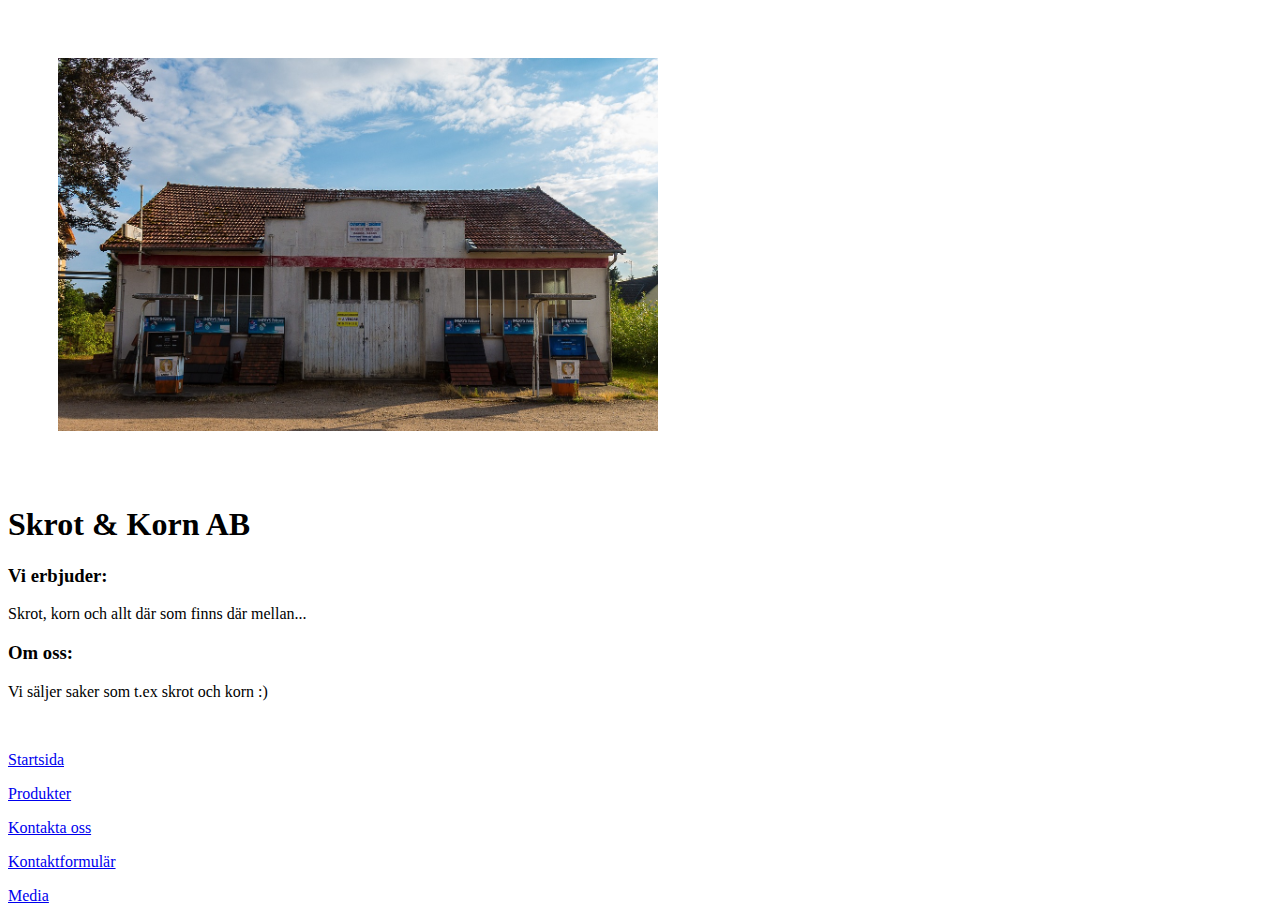
==== index.html @ 8af88bea "Initial commit" ====
<!DOCTYPE html>
<html>

<head>
    <title>Skrot & Korn AB</title>

<body>
    <img src="images/gas-station-4829957_1280.jpg" width="600" style="padding: 10px; margin: 40px">
    <h1>Skrot & Korn AB</h1>

    <h3>Vi erbjuder:</h3>
    <p>Skrot, korn och allt där som finns där mellan...</p>
    <h3>Om oss:</h3>
    <p>Vi säljer saker som t.ex skrot och korn :)</p>
    <br>
    <p><a href="index.html">Startsida</a></p>
    <p><a href="produktsida.html">Produkter</a></p>
    <p><a href="contactus.html">Kontakta oss</a></p>
    <p><a href="kontaktformulär.html">Kontaktformulär</a></p>
    <p><a href="media.html">Media</a></p>
</body>
</head>

</html>
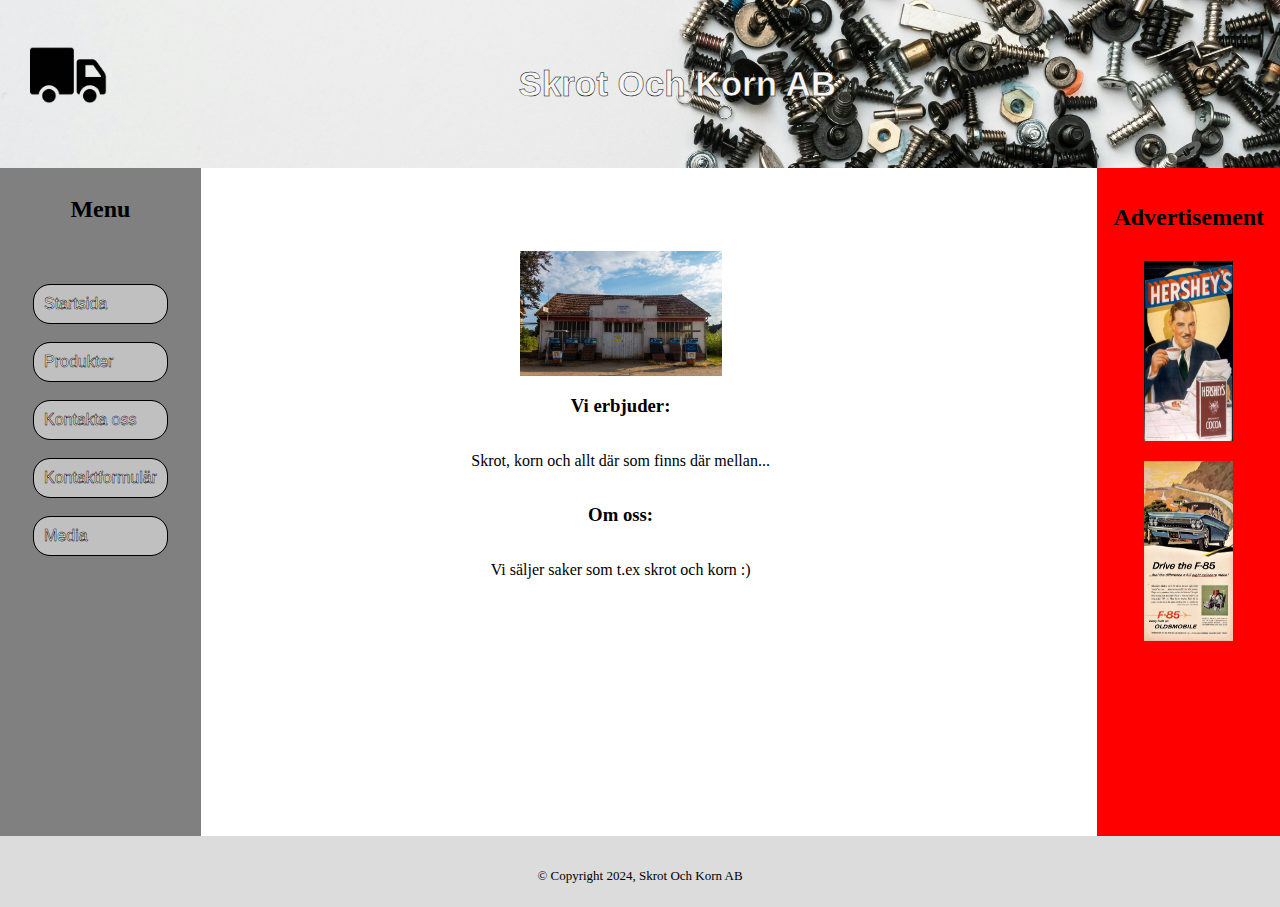
==== commit 735b8b2a: "More work on CSS-side" ====
--- a/index.html
+++ b/index.html
@@ -1,24 +1,56 @@
 <!DOCTYPE html>
-<html>
+<html lang="en">
+  <head>
+    <meta charset="UTF-8" />
+    <meta http-equiv="X-UA-Compatible" content="IE=edge" />
+    <meta name="viewport" content="width=device-width, initial-scale=1.0" />
+    <title>Document</title>
+    <link rel="stylesheet" href="css/style.css" />
+    <link rel="stylesheet" href="css/main-content.css">
+  </head>
+  <body>
+    <div class="container">
+      <header class="header">
+        <img src="images/semi-truck-icon-png-29.jpg" />
+        <h1>Skrot Och Korn AB</h1>
+      </header>
 
-<head>
-    <title>Skrot & Korn AB</title>
+      <main class="main-content" id="start">
+        <img src="images/gas-station-4829957_1280.jpg">
+        <h3>Vi erbjuder:</h3>
+        <p>Skrot, korn och allt där som finns där mellan...</p>
+        <h3>Om oss:</h3>
+        <p>Vi säljer saker som t.ex skrot och korn :)</p>
+      </main>
 
-<body>
-    <img src="images/gas-station-4829957_1280.jpg" width="600" style="padding: 10px; margin: 40px">
-    <h1>Skrot & Korn AB</h1>
+      <nav class="left-sidebar">
+        <h2>Menu</h2>
+        <ul>
+          <li>
+              <a href="index.html">Startsida</a>
+          </li>
+          <li>
+              <a href="produktsida.html">Produkter</a>
+          </li>
+          <li>
+              <a href="contactus.html">Kontakta oss</a>
+          </li>
+          <li>
+              <a href="kontaktformulär.html">Kontaktformulär</a>
+          </li>
+          <li>
+              <a href="media.html">Media</a>
+          </li>
+      </ul>
+      </nav>
 
-    <h3>Vi erbjuder:</h3>
-    <p>Skrot, korn och allt där som finns där mellan...</p>
-    <h3>Om oss:</h3>
-    <p>Vi säljer saker som t.ex skrot och korn :)</p>
-    <br>
-    <p><a href="index.html">Startsida</a></p>
-    <p><a href="produktsida.html">Produkter</a></p>
-    <p><a href="contactus.html">Kontakta oss</a></p>
-    <p><a href="kontaktformulär.html">Kontaktformulär</a></p>
-    <p><a href="media.html">Media</a></p>
-</body>
-</head>
+      <aside class="right-sidebar">
+        <h2>Advertisement</h2>
+        <img src="images/hersey.jpg">
+        <img src="images/car-ad.jpg">
+      </aside>
 
-</html>+      <footer class="footer">© Copyright 2024, Skrot Och Korn AB</footer>
+    </div>
+  </body>
+</html>
--- a/css/style.css
+++ b/css/style.css
@@ -0,0 +1,158 @@
+body, html{
+    margin: 0;
+    padding: 0;
+    box-sizing: border-box;
+  }
+
+  .container{
+    display: grid;
+    grid-template-columns: .5fr 7fr .75fr;
+    grid-template-rows: auto 1fr auto;
+    grid-template-areas:
+      "header header header"
+      "nav content sidebar"
+      "footer footer footer";
+    min-height: 100vh;
+  }
+
+  .header {
+    grid-area: header;
+    padding: 4rem;
+    display: flex;
+    width: 100vw;
+    height: 2.5rem;
+    flex-direction: row;
+    align-items: center;
+    justify-content: center;
+    background-image: url(../images/dan-cristian-padure-dsJtesSBCeY-unsplash.jpg);
+    background-size: cover;
+    background-position: center;
+    position: fixed;
+    z-index: 1000;
+  }
+
+  .header img {
+    position: absolute;
+    max-width: 100%;
+    height: auto;
+    width: 77px;
+    left: 30px;
+    margin-bottom: 20px;
+  }
+
+  .header h1{
+    position: absolute;
+    left: 40.5vw;
+    font-family: 'Franklin Gothic Medium', 'Arial Narrow', Arial, sans-serif;
+    font-size: 35px;
+    -webkit-text-stroke: 0.5px black;
+    -webkit-text-fill-color: whitesmoke;
+    margin: 0;
+  }
+
+
+
+  .main-content{
+    display: flex;
+    flex-direction: column;
+    align-items: center;
+    justify-content: center;
+    grid-area: content;
+    background-color: white;
+    margin-top: 15rem;
+  }
+
+  .left-sidebar{
+    grid-area: nav;
+    display: flex;
+    position: fixed;
+    flex-direction: column;
+    padding: .5rem;
+    background-color: gray;
+    top: 10.5rem;
+    left: 0;
+    height: 100vh;
+  }
+
+  .left-sidebar h2
+  {
+    margin-left: auto;
+    margin-right: auto;
+  }
+
+  .left-sidebar ul{
+    display: flex;
+    flex-direction: column;
+    position: relative;
+    padding: 1rem;
+  }
+
+  .left-sidebar h2{
+    position: relative;
+  }
+
+  .left-sidebar li {
+    position: relative;
+    padding: 10px;
+    list-style-type: none;
+    outline: 1px solid black;
+    margin: 10px;
+    border-radius: 1rem;
+    background-color: silver;
+  }
+
+  .left-sidebar li a {
+    font-family: 'Franklin Gothic Medium', 'Arial Narrow', Arial, sans-serif;
+    -webkit-text-stroke: 0.5px black;
+    -webkit-text-fill-color: white;
+    text-decoration: none;
+  }
+
+  .left-sidebar li:hover {
+    background-color: rgb(241, 241, 241);
+  }
+
+
+  .right-sidebar{
+    grid-area: sidebar;
+    flex-direction: column;
+    display: flex;
+    position: fixed;
+    justify-content: flex-start;
+    align-items: center;
+    right: 0;
+    height: 100vh;
+    top: 10.5rem;
+    padding: 1rem;
+    background-color: red;
+  }
+
+  .right-sidebar img{
+    width: 7vw;
+    height: 20vh;
+    margin: 10px;
+  }
+
+  .footer{
+    grid-area: footer;
+    padding: 2rem;
+    background-color: gainsboro;
+    display: flex;
+    justify-content: center;
+    font-size: small;
+    height: 7px;
+    z-index: 1000;
+  }
+
+  @media (max-width: 1024px){
+    .container{
+      grid-template-columns: 1fr;
+      grid-template-rows: auto minmax(5rem, auto) 1fr minmax(5rem, auto) auto;
+      grid-template-areas:
+        "header"
+        "nav"
+        "content"
+        "sidebar"
+        "footer";
+    }
+  }--- a/css/main-content.css
+++ b/css/main-content.css
@@ -0,0 +1,125 @@
+#contactformula {
+    padding-bottom: 5rem;
+  }
+
+  #contactformula h2 {
+    padding-bottom: 2rem;
+  }
+
+  .contactinfo{
+    padding-left: 10rem;
+    display: flex;
+    flex-wrap: wrap;
+  }
+
+  .contactinfo img{
+  height: 200px;
+  width: auto;  
+  }
+    
+  #contactus{
+    padding-top: 0;
+  }
+
+  #contactus li{
+    list-style: none;
+  }
+
+  .inputchoice {
+    display: flex;
+    flex-direction: row;
+    align-items: center; 
+    padding: .75rem;
+  }
+
+  .inputchoice input[type="radio"] {
+    margin-right: .25rem; 
+    margin-bottom: .25rem;
+  }
+
+  .inputchoice input[type="checkbox"]
+  {
+    margin-right: .3rem;
+  }
+
+  #start{
+    margin-top: 0;
+  }
+
+  #start img {
+    position: relative;
+    max-width: 90%;
+    height: 15%;
+    margin-top: 10px;
+  }
+
+  #produktsida {
+    display: grid;
+    margin-top: 5rem;
+  }
+  
+  .product-header {
+    display: grid;
+    grid-template-columns: repeat(5, 1fr);
+    font-weight: bold;
+    background-color: lightgray;
+    padding: 10px;
+  }
+  
+  .product-header > div {
+    text-align: center;
+  }
+  
+  .product {
+    display: grid;
+    height: 150px;
+  }
+  
+  .product img {
+    width: 100px; /* Adjust image width as needed */
+    margin-top: 10px; /* Add margin between name and image */
+  }
+  
+  .product .details {
+    display: grid;
+    grid-template-columns: repeat(5, 1fr); /* Match the columns with the header */
+    padding: 10px; /* Add padding to match the product header */
+  }
+  
+  .product .details > div {
+    text-align: center;
+  }
+
+  .name
+  {
+    display: flex;
+    flex-direction: column;
+    align-items: center;
+  }
+
+  .media-one{
+    display: flex;
+    position: relative;
+    flex-direction: column;
+    padding: 10px;
+    text-align: center;
+  }
+  
+  #videoone{
+    padding: 10px;
+   
+  }
+#videoone h3{
+  text-decoration: underline;
+}
+
+#vidoetwo h3{
+  text-decoration: underline;
+}
+
+.media-two{
+  display: flex;
+  flex-direction: column;
+  align-items: center;
+  justify-content: center;
+}